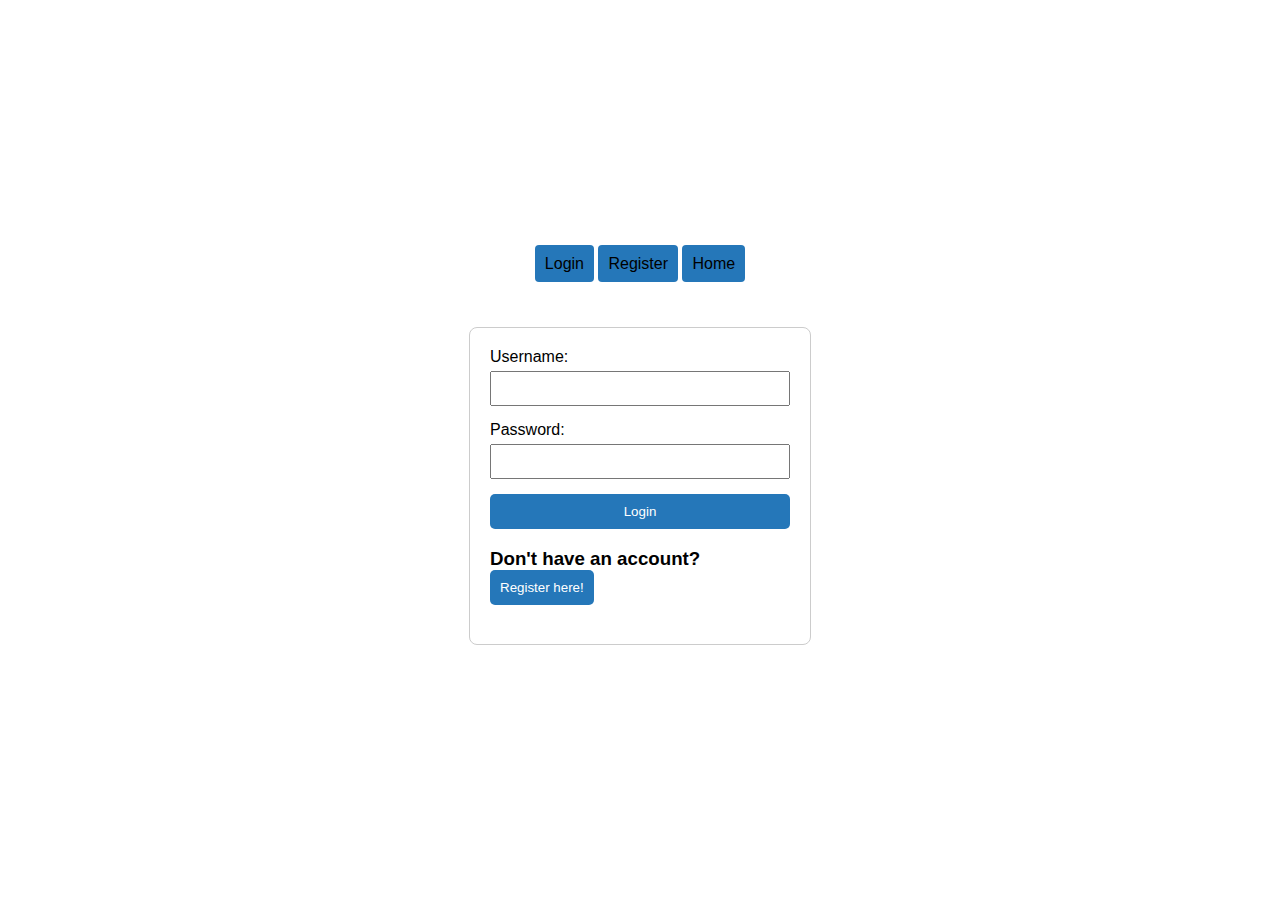
==== website (for pen testing)/login.html @ 083d2365 "currently being worked on - added login,register and index pages (Functional)" ====
<!DOCTYPE html>
<html lang="en">
  <head>
    <meta charset="UTF-8" />
    <meta name="viewport" content="width=device-width, initial-scale=1.0" />
    <link rel="stylesheet" href="style.css" />
    <title>Login</title>
  </head>
  <body>
    <div class="refs">
      <a href="login.html">Login</a>
      <a href="login.html">Register</a>
      <a href="index.html">Home</a>
    </div>
    <br />
    <br />
    <br />
    <div class="container">
      <form id="loginForm" method="POST" action="login.php">
        <label for="username">Username:</label>
        <input type="text" id="username" name="username" required />

        <label for="password">Password:</label>
        <input type="password" id="password" name="password" required />

        <button type="submit">Login</button>

        <h3>
          Don't have an account?
          <br />
          <button><a href="register.html">Register here!</a></button>
        </h3>
      </form>
    </div>
  </body>
</html>
<script src="app.js"></script>
---- website (for pen testing)/style.css ----
body {
  font-family: "Arial", sans-serif;
  display: flex;
  flex-direction: column;
  align-items: center;
  justify-content: center;
  height: 100vh;
  margin: 0;
}

.container {
  width: 300px;
  padding: 20px;
  border: 1px solid #ccc;
  border-radius: 8px;
}

form {
  display: flex;
  flex-direction: column;
}

label {
  margin-bottom: 5px;
}

input {
  padding: 8px;
  margin-bottom: 15px;
}

button {
  padding: 10px;
  background-color: #2577b9;
  color: white;
  border: none;
  border-radius: 5px;
  cursor: pointer;
  text-align: center;
  display: flex;
  justify-content: center;
}
a {
  color: white;
  text-decoration: none;
}
.refs a {
  color: black;
  background-color: #2577b9;
  padding: 10px;
  border-radius: 4px;
  border: none;
  font-weight: 800px;
}
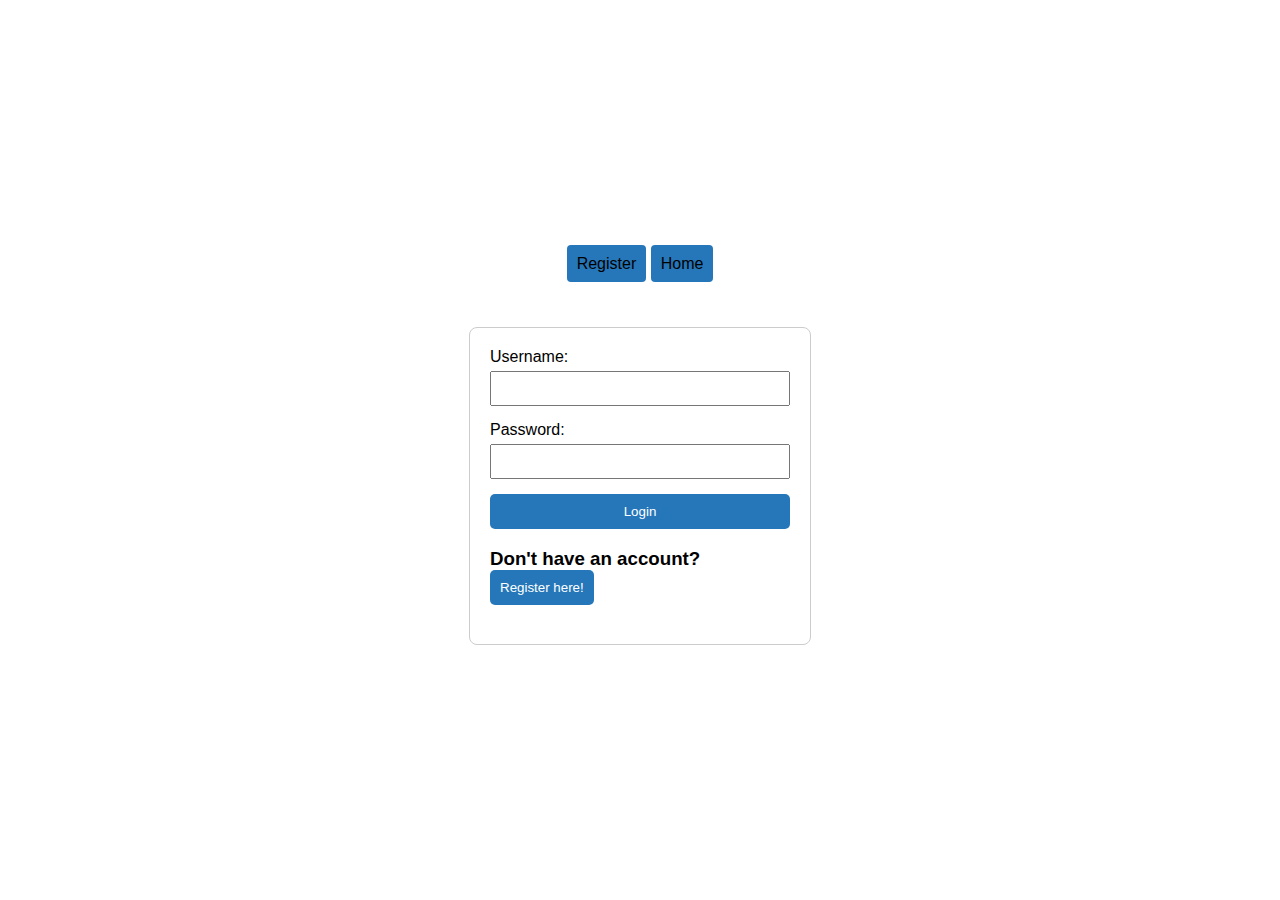
==== commit 2667c06b: "lots of changes! (blog.php has been added, you can make blog posts/see them), (reworked login.php to" ====
--- a/website (for pen testing)/login.html
+++ b/website (for pen testing)/login.html
@@ -8,9 +8,8 @@
   </head>
   <body>
     <div class="refs">
-      <a href="login.html">Login</a>
-      <a href="login.html">Register</a>
-      <a href="index.html">Home</a>
+      <a href="register.html">Register</a>
+      <a href="index.php">Home</a>
     </div>
     <br />
     <br />
